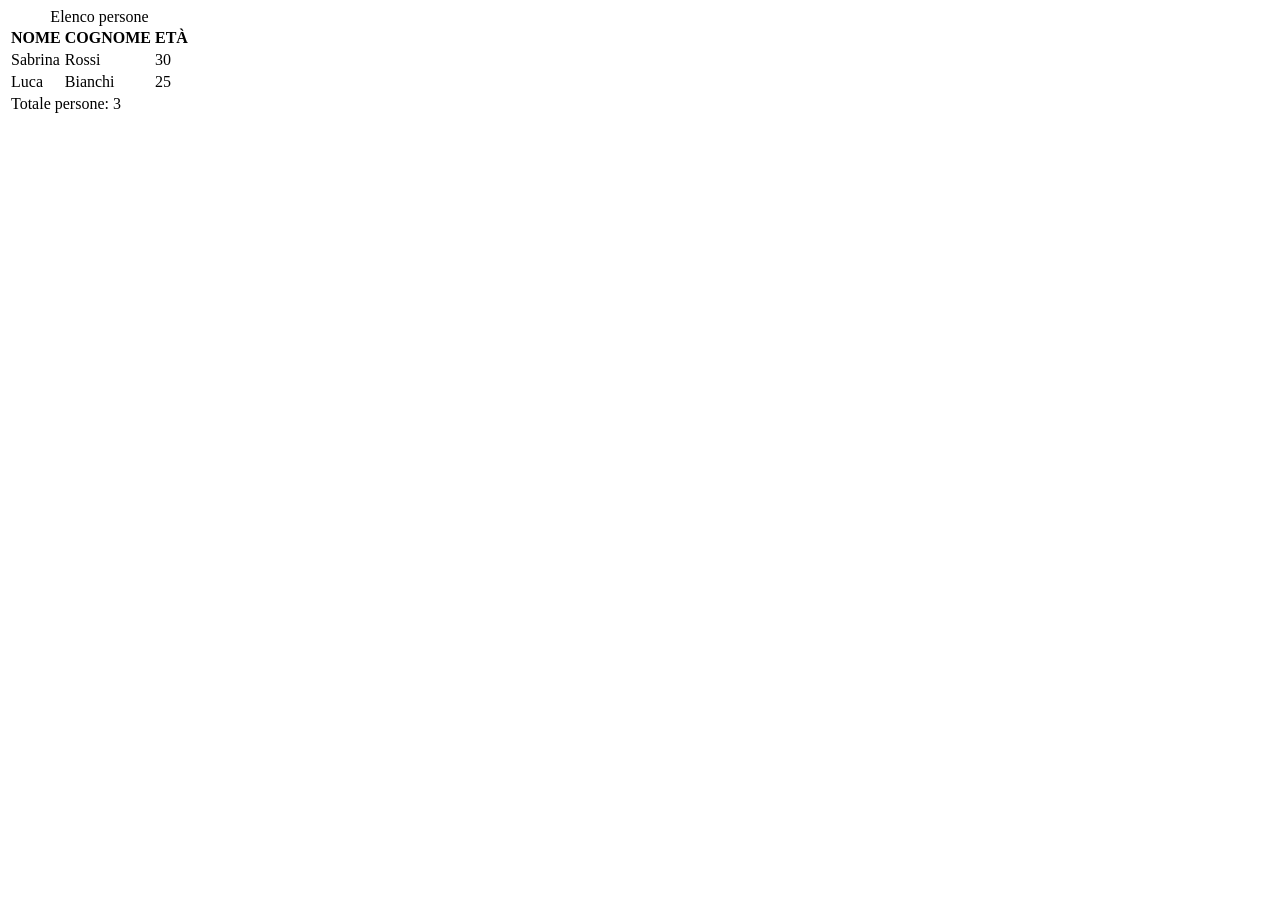
==== index.html @ 37d3f72e "2" ====
<!DOCTYPE html>
    <html lang="it">
        <head>
            <meta charset="UTF-8">
            <meta name="viewport" content="width=device-width, initial-scale=1.0">
            <title>Tabelle</title>
            <link rel="stylesheet" type="text/css" href="assets/css/style.css">
        </head>

        <body>
            <table>
                <caption> Elenco persone</caption>
                <thead>
                    <tr>
                        <th>NOME</th>
                        <th>COGNOME</th>
                        <th>ETÀ</th>
                    </tr>
                </thead>
                <tbody>
                    <tr>
                        <td>Sabrina</td>
                        <td>Rossi</td>
                        <td>30</td>
                    </tr>
                    <tr>
                        <td>Luca</td>
                        <td>Bianchi</td>
                        <td>25</td>
                    </tr>
                </tbody>
                <tfoot>
                    <tr>
                        <td colspan="3">Totale persone: 3</td>
                    </tr>
                </tfoot>
            </table>
        </body>
    </html>
---- assets/css/style.css ----
table {
    border-collapse: ;
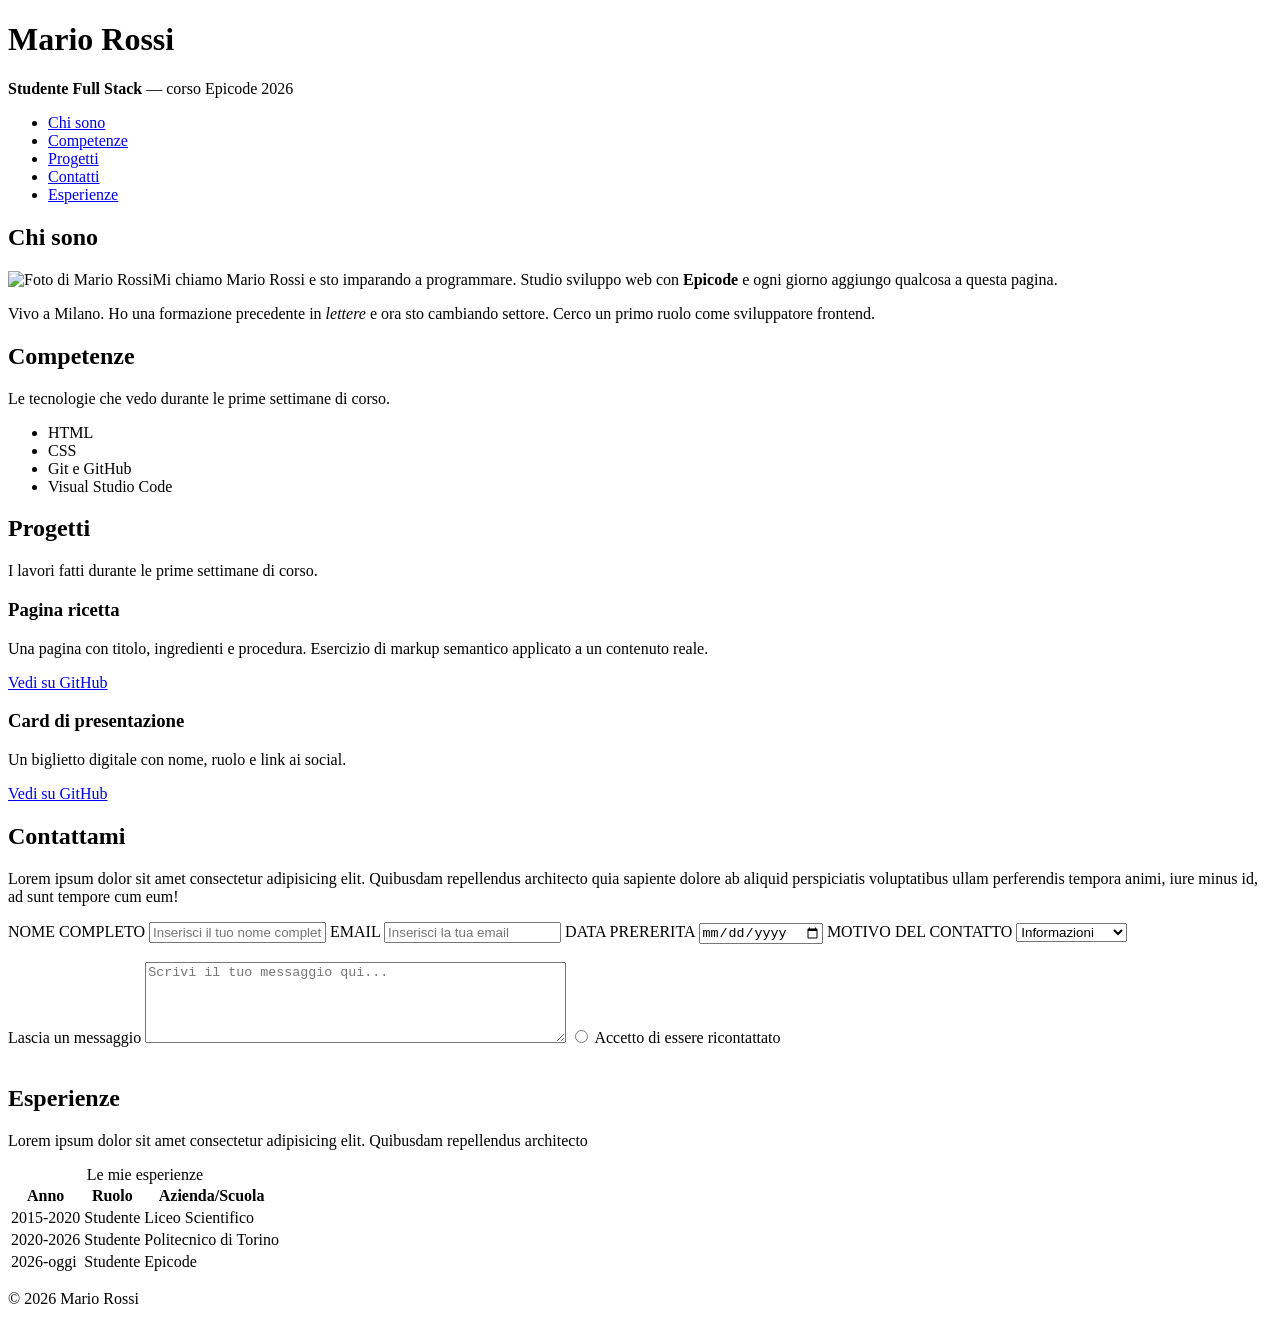
==== commit 90d8d616: "ok" ====
--- a/index.html
+++ b/index.html
@@ -1,40 +1,120 @@
 <!DOCTYPE html>
-    <html lang="it">
-        <head>
-            <meta charset="UTF-8">
-            <meta name="viewport" content="width=device-width, initial-scale=1.0">
-            <title>Tabelle</title>
-            <link rel="stylesheet" type="text/css" href="assets/css/style.css">
-        </head>
+<html lang="it">
 
-        <body>
+<head>
+	<meta charset="UTF-8">
+	<meta name="viewport" content="width=device-width, initial-scale=1.0">
+	<title>Mario Rossi — Portfolio</title>
+</head>
+
+<body>
+
+	<header>
+		<h1>Mario Rossi</h1>
+		<p><strong>Studente Full Stack</strong> — corso Epicode 2026</p>
+		<nav>
+			<ul>
+				<li><a href="#chi-sono">Chi sono</a></li>
+				<li><a href="#competenze">Competenze</a></li>
+				<li><a href="#progetti">Progetti</a></li>
+				<li><a href="#contatti">Contatti</a></li>
+                <li><a href="#esperienze">Esperienze</a></li>
+			</ul>
+		</nav>
+	</header>
+
+	<main>
+
+		<h2 id="chi-sono">Chi sono</h2>
+        <img src="https://placeholder.co/200x200" alt="Foto di Mario Rossi"
+		<p>Mi chiamo Mario Rossi e sto imparando a programmare. Studio sviluppo web con <strong>Epicode</strong> e ogni
+			giorno aggiungo qualcosa a questa pagina.</p>
+		<p>Vivo a Milano. Ho una formazione precedente in <em>lettere</em> e ora sto cambiando settore. Cerco un primo
+			ruolo come sviluppatore frontend.</p>
+
+		<h2 id="competenze">Competenze</h2>
+		<p>Le tecnologie che vedo durante le prime settimane di corso.</p>
+		<ul>
+			<li>HTML</li>
+			<li>CSS</li>
+			<li>Git e GitHub</li>
+			<li>Visual Studio Code</li>
+		</ul>
+
+		<h2 id="progetti">Progetti</h2>
+		<p>I lavori fatti durante le prime settimane di corso.</p>
+
+		<h3>Pagina ricetta</h3>
+		<p>Una pagina con titolo, ingredienti e procedura. Esercizio di markup semantico applicato a un contenuto reale.
+		</p>
+		<p><a href="https://github.com/mariorossi/ricetta" target="_blank">Vedi su GitHub</a></p>
+
+		<h3>Card di presentazione</h3>
+		<p>Un biglietto digitale con nome, ruolo e link ai social.</p>
+		<p><a href="https://github.com/mariorossi/card" target="_blank">Vedi su GitHub</a></p>
+
+		<h2 id="contatti">Contattami</h2>
+        <p>Lorem ipsum dolor sit amet consectetur adipisicing elit. Quibusdam repellendus architecto quia sapiente dolore ab aliquid perspiciatis voluptatibus ullam perferendis tempora animi, iure minus id, ad sunt tempore cum eum!</p>
+		<form method="POST" action="#">
+            <label for="name">NOME COMPLETO</label>
+            <input type="text" id="name" name="name" placeholder="Inserisci il tuo nome completo" required/>
+             <label for="email">EMAIL</label>
+            <input type="email" id="email" name="email" placeholder="Inserisci la tua email" required/>
+            <label for="date">DATA PRERERITA</label>
+            <input type="date" id="date" name="date"/>
+            <label for="motivo">MOTIVO DEL CONTATTO</label>
+            <select id="motivo" name="motivo">
+                <option value="informazioni">Informazioni</option>
+                <option value="collaborazione">Collaborazione</option>
+                <option value="lavoro">Lavoro</option>
+                <option value="altro">Altro</option>
+            </select><br /><br />
+            <label for="message">Lascia un messaggio</label>
+            <textarea id="message" name="message" rows="5" cols="50" placeholder="Scrivi il tuo messaggio qui..."></textarea>
+            <input type="radio" id="yes" name="yes" value="yes" required>
+            <label for="yes">Accetto di essere ricontattato</label><br />
+        </form>
+        <br />
+        <section>
+            <h2 id="esperienze">Esperienze</h2>
+            <p>Lorem ipsum dolor sit amet consectetur adipisicing elit. Quibusdam repellendus architecto</p>
             <table>
-                <caption> Elenco persone</caption>
+                <caption>Le mie esperienze</caption>
                 <thead>
                     <tr>
-                        <th>NOME</th>
-                        <th>COGNOME</th>
-                        <th>ETÀ</th>
+                        <th>Anno</th>
+                        <th>Ruolo</th>
+                        <th>Azienda/Scuola</th>
                     </tr>
                 </thead>
                 <tbody>
                     <tr>
-                        <td>Sabrina</td>
-                        <td>Rossi</td>
-                        <td>30</td>
+                        <td>2015-2020</td>
+                        <td>Studente</td>
+                        <td>Liceo Scientifico</td>
                     </tr>
                     <tr>
-                        <td>Luca</td>
-                        <td>Bianchi</td>
-                        <td>25</td>
+                        <td>2020-2026</td>
+                        <td>Studente</td>
+                        <td>Politecnico di Torino</td>
                     </tr>
-                </tbody>
-                <tfoot>
                     <tr>
-                        <td colspan="3">Totale persone: 3</td>
-                    </tr>
-                </tfoot>
+                        <td>2026-oggi</td>
+                        <td>Studente</td>
+                        <td>Epicode</td>
+
+
+
             </table>
-        </body>
-    </html>
-        +
+
+        </section>
+	</main>
+
+	<footer>
+		<p>© 2026 Mario Rossi</p>
+	</footer>
+
+</body>
+
+</html>
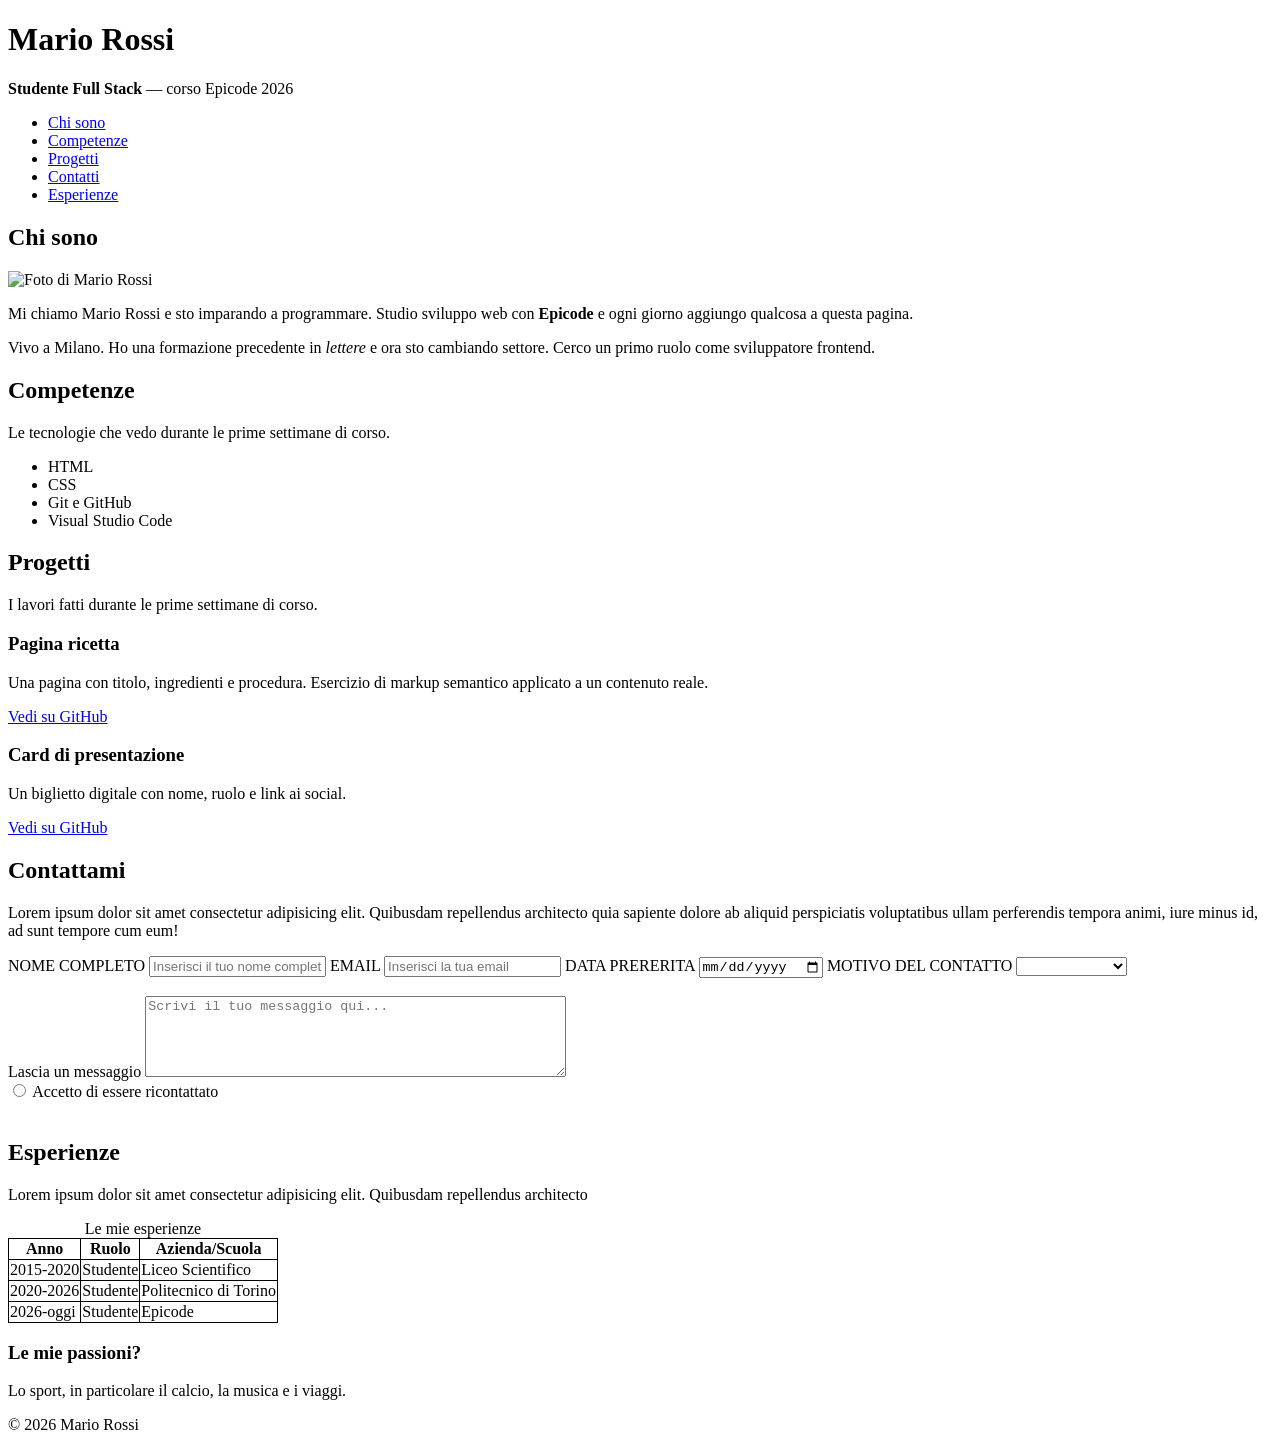
==== commit c5a43dbe: "U1W1D2" ====
--- a/index.html
+++ b/index.html
@@ -5,6 +5,7 @@
 	<meta charset="UTF-8">
 	<meta name="viewport" content="width=device-width, initial-scale=1.0">
 	<title>Mario Rossi — Portfolio</title>
+    <link rel="stylesheet" type="text/css" href="assets/css/style.css">
 </head>
 
 <body>
@@ -26,7 +27,7 @@
 	<main>
 
 		<h2 id="chi-sono">Chi sono</h2>
-        <img src="https://placeholder.co/200x200" alt="Foto di Mario Rossi"
+        <img src="https://placeholder.co/200x200" alt="Foto di Mario Rossi">
 		<p>Mi chiamo Mario Rossi e sto imparando a programmare. Studio sviluppo web con <strong>Epicode</strong> e ogni
 			giorno aggiungo qualcosa a questa pagina.</p>
 		<p>Vivo a Milano. Ho una formazione precedente in <em>lettere</em> e ora sto cambiando settore. Cerco un primo
@@ -64,13 +65,14 @@
             <input type="date" id="date" name="date"/>
             <label for="motivo">MOTIVO DEL CONTATTO</label>
             <select id="motivo" name="motivo">
+                <option value=""></option>
                 <option value="informazioni">Informazioni</option>
                 <option value="collaborazione">Collaborazione</option>
                 <option value="lavoro">Lavoro</option>
                 <option value="altro">Altro</option>
             </select><br /><br />
             <label for="message">Lascia un messaggio</label>
-            <textarea id="message" name="message" rows="5" cols="50" placeholder="Scrivi il tuo messaggio qui..."></textarea>
+            <textarea id="message" name="message" rows="5" cols="50" placeholder="Scrivi il tuo messaggio qui..."></textarea><br />
             <input type="radio" id="yes" name="yes" value="yes" required>
             <label for="yes">Accetto di essere ricontattato</label><br />
         </form>
@@ -102,16 +104,17 @@
                         <td>2026-oggi</td>
                         <td>Studente</td>
                         <td>Epicode</td>
-
-
-
+                    </tr>
+                </tbody>
             </table>
-
-
         </section>
 	</main>
 
-	<footer>
+    <aside>
+        <h3>Le mie passioni?</h3>
+        <p>Lo sport, in particolare il calcio, la musica e i viaggi.</p>
+	
+        <footer>
 		<p>© 2026 Mario Rossi</p>
 	</footer>
 
--- a/assets/css/style.css
+++ b/assets/css/style.css
@@ -0,0 +1,7 @@
+table {
+    border-collapse: collapse;
+}
+
+th,td {
+    border: 1px solid black;
+}
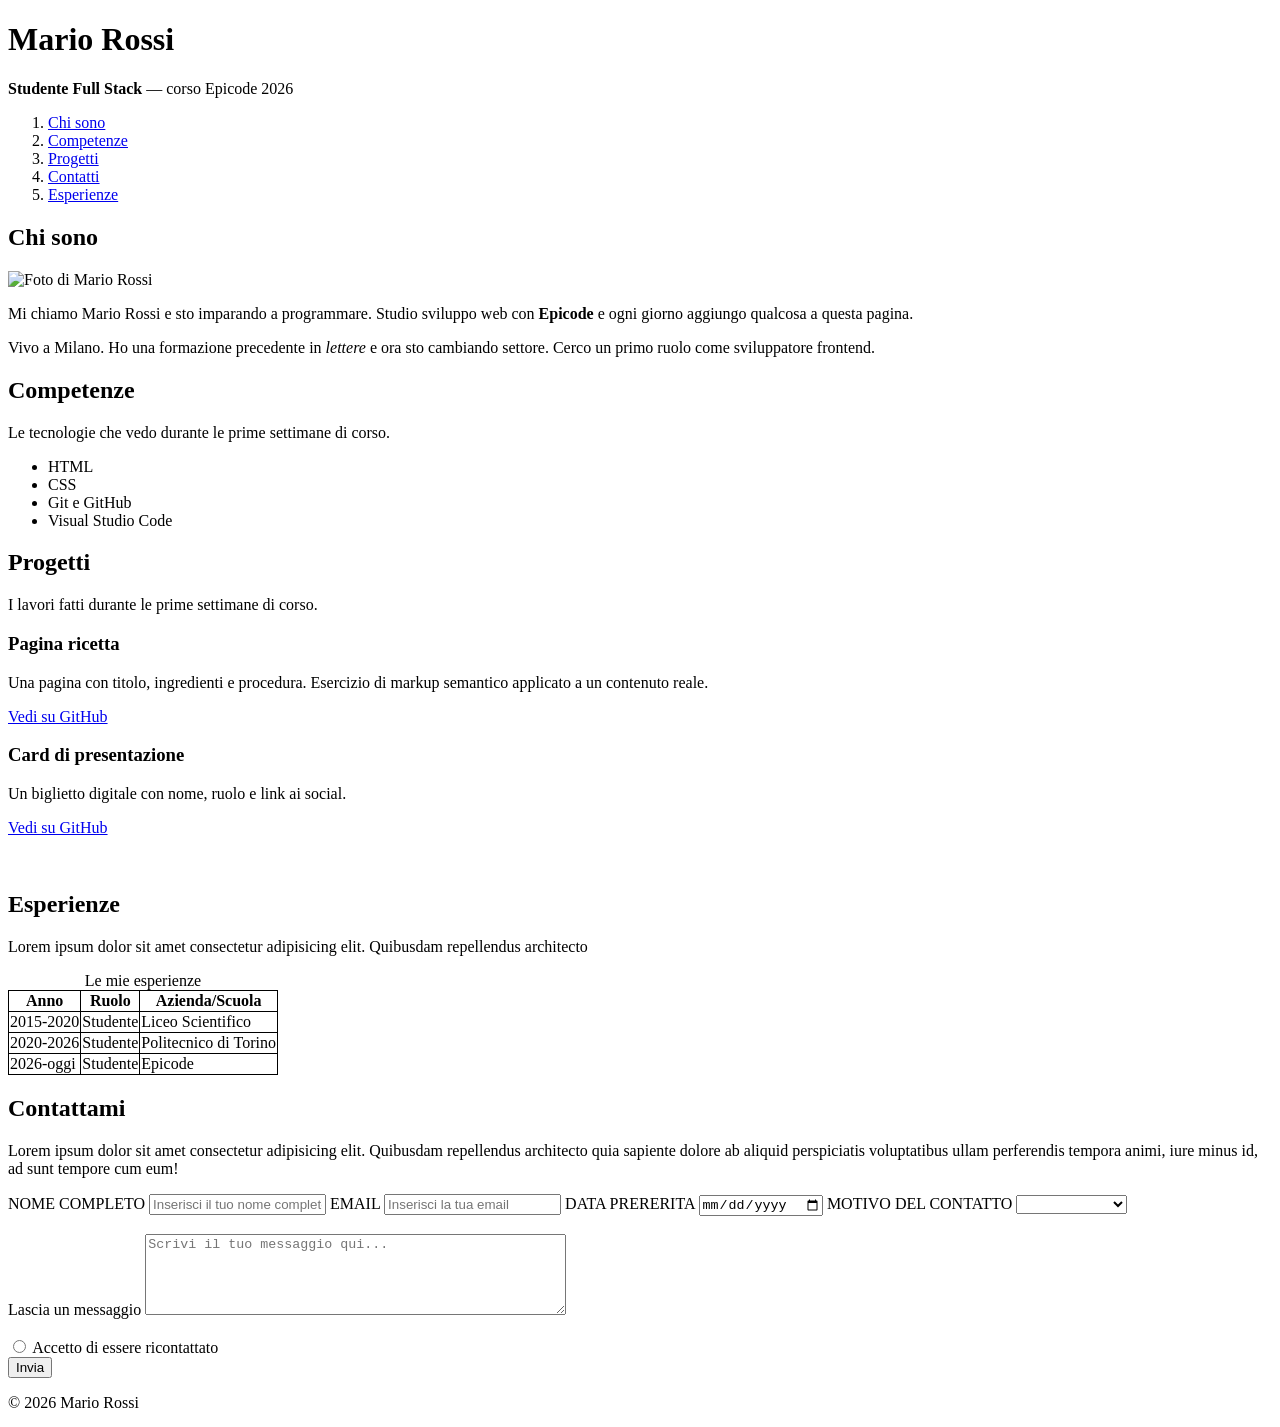
==== commit 7d13a63a: "final" ====
--- a/index.html
+++ b/index.html
@@ -14,20 +14,20 @@
 		<h1>Mario Rossi</h1>
 		<p><strong>Studente Full Stack</strong> — corso Epicode 2026</p>
 		<nav>
-			<ul>
+			<ol>
 				<li><a href="#chi-sono">Chi sono</a></li>
 				<li><a href="#competenze">Competenze</a></li>
 				<li><a href="#progetti">Progetti</a></li>
 				<li><a href="#contatti">Contatti</a></li>
                 <li><a href="#esperienze">Esperienze</a></li>
-			</ul>
+			</ol>
 		</nav>
 	</header>
 
 	<main>
 
 		<h2 id="chi-sono">Chi sono</h2>
-        <img src="https://placeholder.co/200x200" alt="Foto di Mario Rossi">
+        <img src="C:\Users\Sabrina\Documents\GitHub\day-2\assets\Acer_Wallpaper_01_200x200.jpg" alt="Foto di Mario Rossi">
 		<p>Mi chiamo Mario Rossi e sto imparando a programmare. Studio sviluppo web con <strong>Epicode</strong> e ogni
 			giorno aggiungo qualcosa a questa pagina.</p>
 		<p>Vivo a Milano. Ho una formazione precedente in <em>lettere</em> e ora sto cambiando settore. Cerco un primo
@@ -54,28 +54,6 @@
 		<p>Un biglietto digitale con nome, ruolo e link ai social.</p>
 		<p><a href="https://github.com/mariorossi/card" target="_blank">Vedi su GitHub</a></p>
 
-		<h2 id="contatti">Contattami</h2>
-        <p>Lorem ipsum dolor sit amet consectetur adipisicing elit. Quibusdam repellendus architecto quia sapiente dolore ab aliquid perspiciatis voluptatibus ullam perferendis tempora animi, iure minus id, ad sunt tempore cum eum!</p>
-		<form method="POST" action="#">
-            <label for="name">NOME COMPLETO</label>
-            <input type="text" id="name" name="name" placeholder="Inserisci il tuo nome completo" required/>
-             <label for="email">EMAIL</label>
-            <input type="email" id="email" name="email" placeholder="Inserisci la tua email" required/>
-            <label for="date">DATA PRERERITA</label>
-            <input type="date" id="date" name="date"/>
-            <label for="motivo">MOTIVO DEL CONTATTO</label>
-            <select id="motivo" name="motivo">
-                <option value=""></option>
-                <option value="informazioni">Informazioni</option>
-                <option value="collaborazione">Collaborazione</option>
-                <option value="lavoro">Lavoro</option>
-                <option value="altro">Altro</option>
-            </select><br /><br />
-            <label for="message">Lascia un messaggio</label>
-            <textarea id="message" name="message" rows="5" cols="50" placeholder="Scrivi il tuo messaggio qui..."></textarea><br />
-            <input type="radio" id="yes" name="yes" value="yes" required>
-            <label for="yes">Accetto di essere ricontattato</label><br />
-        </form>
         <br />
         <section>
             <h2 id="esperienze">Esperienze</h2>
@@ -108,11 +86,33 @@
                 </tbody>
             </table>
         </section>
-	</main>
 
-    <aside>
-        <h3>Le mie passioni?</h3>
-        <p>Lo sport, in particolare il calcio, la musica e i viaggi.</p>
+        <h2 id="contatti">Contattami</h2>
+        <p>Lorem ipsum dolor sit amet consectetur adipisicing elit. Quibusdam repellendus architecto quia sapiente dolore ab aliquid perspiciatis voluptatibus ullam perferendis tempora animi, iure minus id, ad sunt tempore cum eum!</p>
+		<form method="POST" action="#">
+            <label for="name">NOME COMPLETO</label>
+            <input type="text" id="name" name="name" placeholder="Inserisci il tuo nome completo" required/>
+             <label for="email">EMAIL</label>
+            <input type="email" id="email" name="email" placeholder="Inserisci la tua email" required/>
+            <label for="date">DATA PRERERITA</label>
+            <input type="date" id="date" name="date"/>
+            <label for="motivo">MOTIVO DEL CONTATTO</label>
+            <select id="motivo" name="motivo">
+                <option value=""></option>
+                <option value="informazioni">Informazioni</option>
+                <option value="collaborazione">Collaborazione</option>
+                <option value="lavoro">Lavoro</option>
+                <option value="altro">Altro</option>
+            </select><br /><br />
+            <label for="message">Lascia un messaggio</label>
+            <textarea id="message" name="message" rows="5" cols="50" placeholder="Scrivi il tuo messaggio qui..."></textarea><br /><br />
+            <input type="radio" id="yes" name="yes" value="yes" required>
+            <label for="yes">Accetto di essere ricontattato</label><br />
+            <button type="submit">Invia</button>
+        </form>
+    </main>
+
+    
 	
         <footer>
 		<p>© 2026 Mario Rossi</p>
